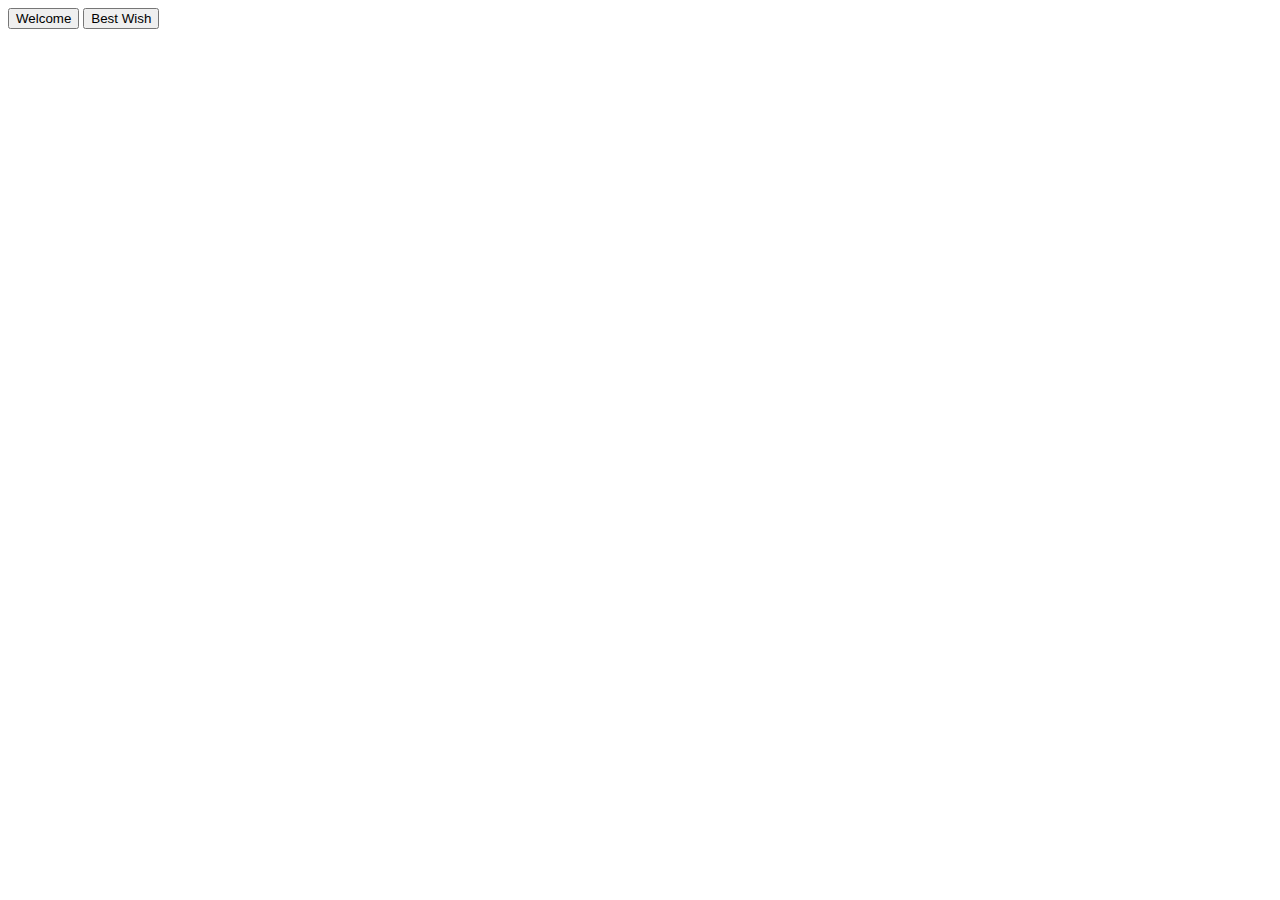
==== javascript.html @ 9fb00900 "30 Days of Java Practice" ====
<!DOCTYPE html>
<html lang="en">
<head>
    <title>30 Days Of JavaScript</title>
    <meta charset="UTF-8">
    <meta http-equiv="X-UA-Compatible" content="IE=edge">
    <meta name="viewport" content="width=device-width, initial-scale=1.0">
    <title>Document</title>
</head>
<body>
    <button onclick="alert('Welcome to 30 Days Of JavaScript')">Welcome</button>
    <button onclick="alert('Happy New Year!')">Best Wish</button>
    <script>console.log("Hello World")</script>
   <script src="JS/newJavaScript.js"></script> 
</body>
</html>
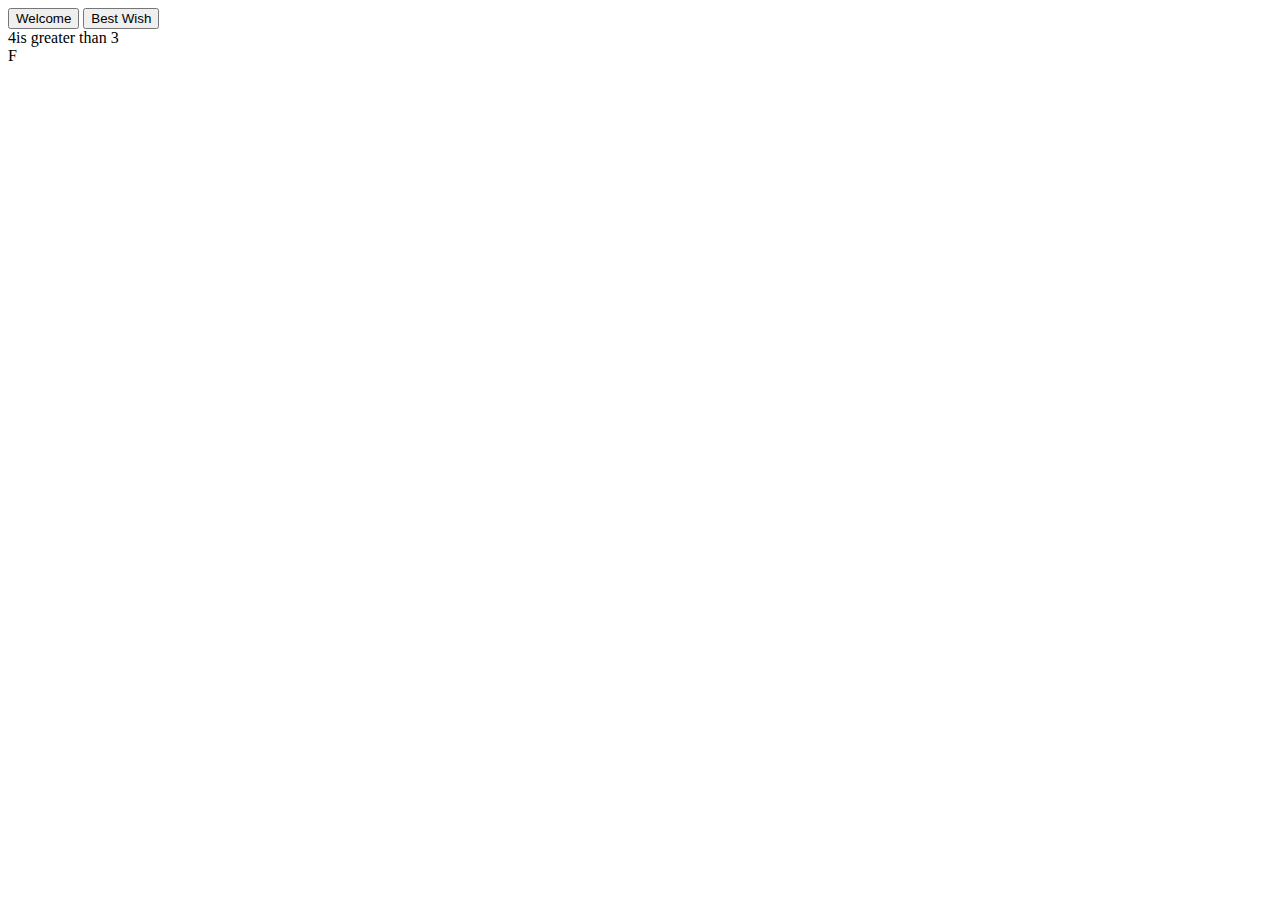
==== commit 6a40231c: "30 days to JavaScript,day 4" ====
--- a/javascript.html
+++ b/javascript.html
@@ -11,6 +11,7 @@
     <button onclick="alert('Welcome to 30 Days Of JavaScript')">Welcome</button>
     <button onclick="alert('Happy New Year!')">Best Wish</button>
     <script>console.log("Hello World")</script>
-   <script src="JS/newJavaScript.js"></script> 
+   <script src="JS/newJavaScript.js"></script>
+   <script src="JS/JavaScriptPro.js"></script>
 </body>
 </html>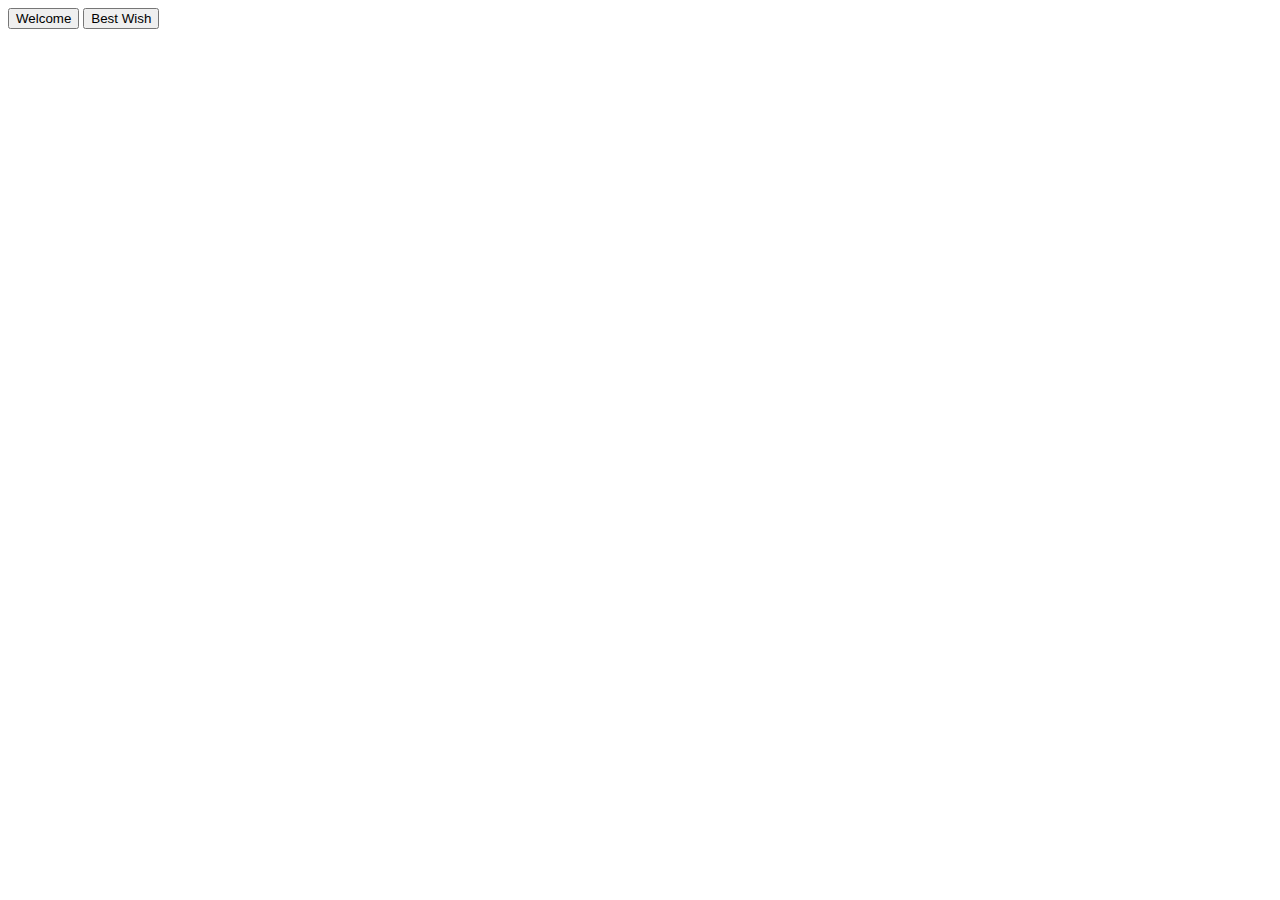
==== commit 78927c1c: "Day 8 30Days of JavaScript" ====
--- a/javascript.html
+++ b/javascript.html
@@ -11,7 +11,8 @@
     <button onclick="alert('Welcome to 30 Days Of JavaScript')">Welcome</button>
     <button onclick="alert('Happy New Year!')">Best Wish</button>
     <script>console.log("Hello World")</script>
-   <script src="JS/newJavaScript.js"></script>
-   <script src="JS/JavaScriptPro.js"></script>
+   <!-- <script src="JS/newJavaScript.js"></script>
+   <script src="JS/JavaScriptPro.js"></script> -->
+   <script src="JS/Exercise5.js"></script>
 </body>
 </html>